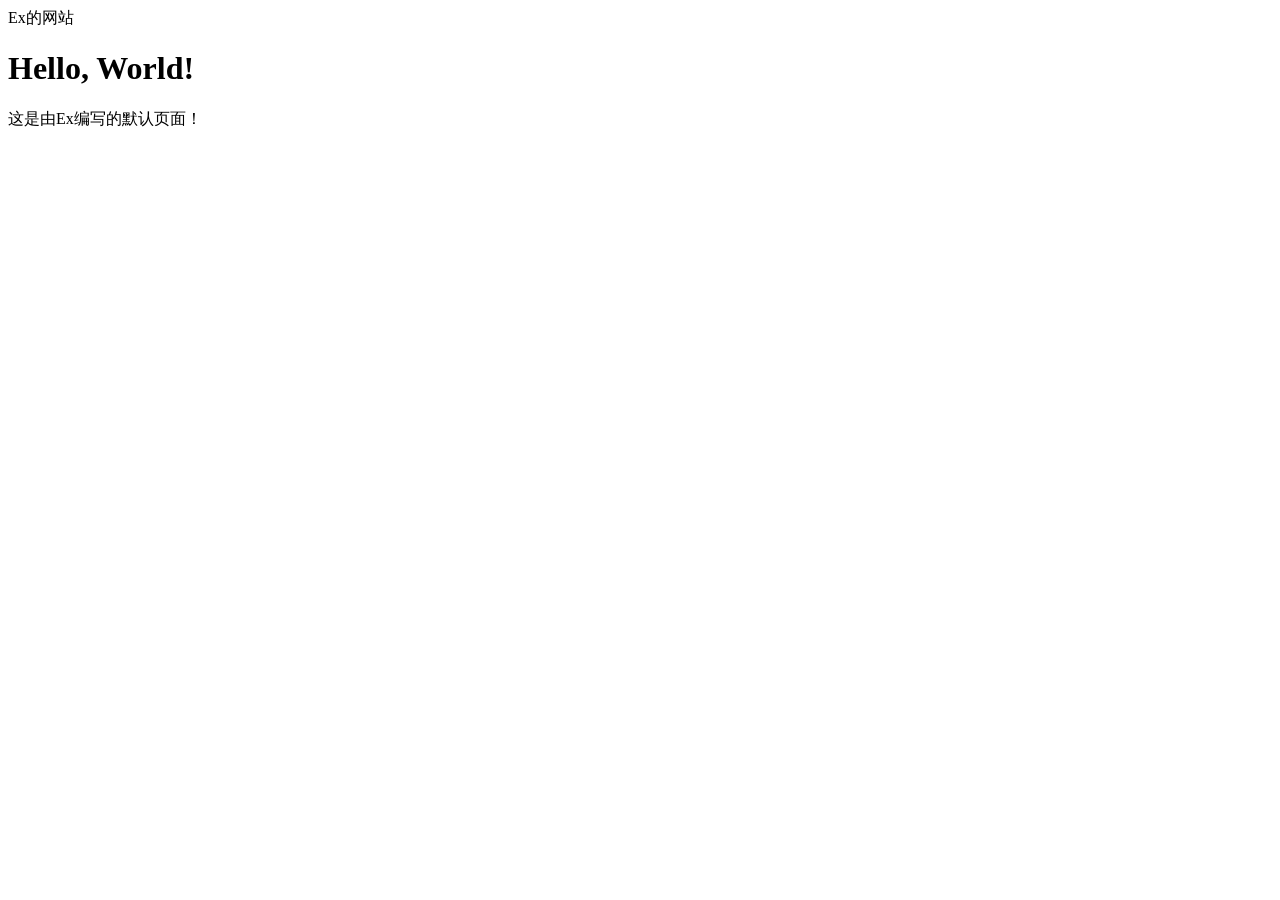
==== index.html @ fbb38519 "默认" ====
<html>
  <head>
    	<meta charset="utf-8">
	    <title>Ex的网站</title>
	    <link rel="stylesheet" href="https://www.retiehe.com/css/template.css">
	    <link rel="icon" href="https://ex.rth1.link/img/icon.ico" type ="image/x-icon">
        <style>
            @import url("https://exminecraft158.github.io/Img01.css");
        </style>
  </head>
  <body>
    <div class="bg-img0"></div>
    <header>Ex的网站</header>
    <main>
      <h1>Hello, World!</h1>
      <p>这是由Ex编写的默认页面！</p>
    </main>
  </body>
</html>
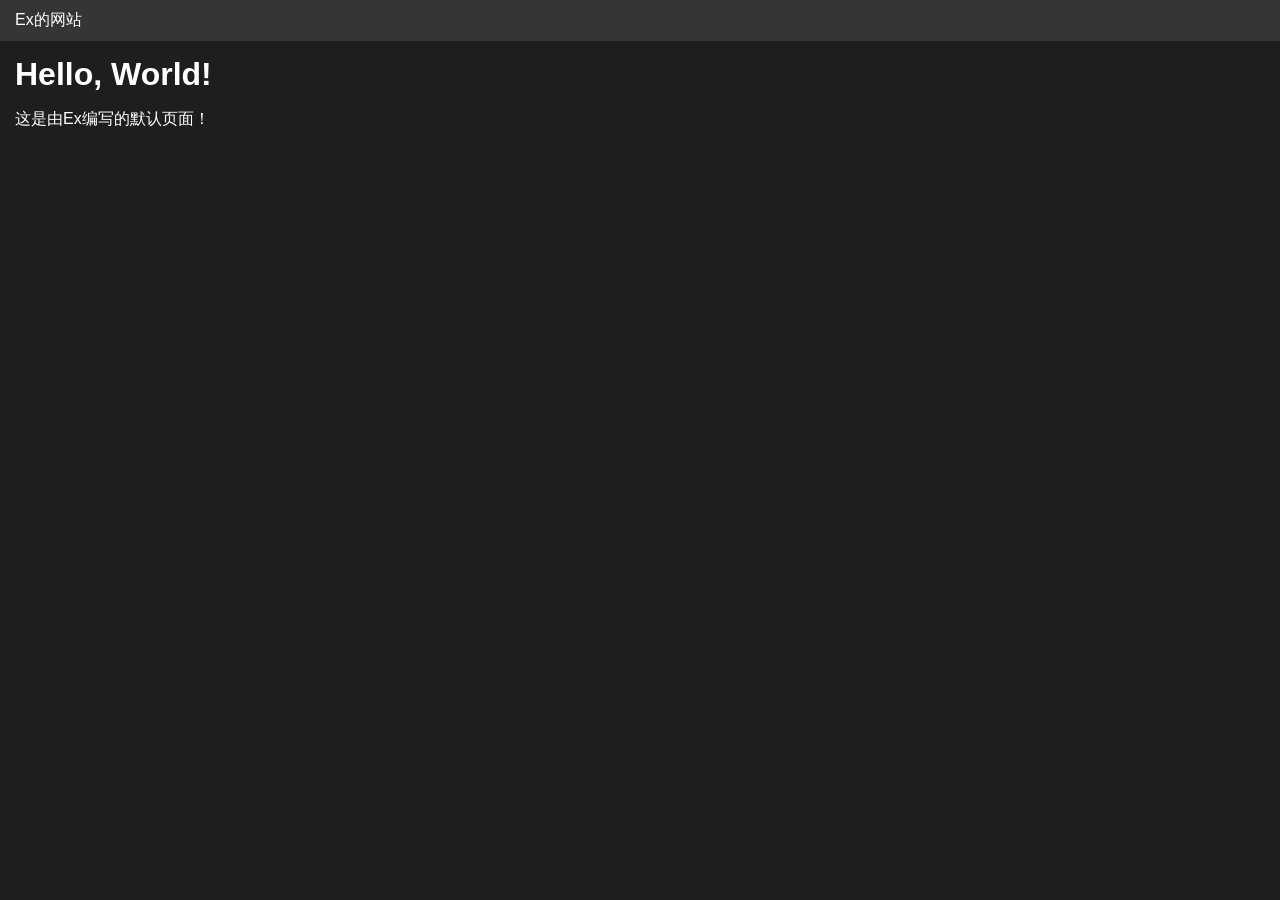
==== commit bd3b9e98: "主页 我自己的网站" ====
--- a/index.html
+++ b/index.html
@@ -2,8 +2,8 @@
   <head>
     	<meta charset="utf-8">
 	    <title>Ex的网站</title>
-	    <link rel="stylesheet" href="https://www.retiehe.com/css/template.css">
-	    <link rel="icon" href="https://ex.rth1.link/img/icon.ico" type ="image/x-icon">
+	    <link rel="stylesheet" href="./template.css">
+	    <link rel="icon" href="./uploads/icon.ico" type ="image/x-icon">
         <style>
             @import url("https://exminecraft158.github.io/Img01.css");
         </style>
--- a/template.css
+++ b/template.css
@@ -0,0 +1,52 @@
+* {
+	box-sizing: border-box;
+	outline: none;
+}
+
+a {
+	color: inherit;
+}
+
+body {
+	background-color: rgb(30, 30, 30);
+	color: white;
+	cursor: default;
+	font-family: Helvetica, sans-serif;
+	font-size: 16px;
+	margin: 0;
+	-webkit-tap-highlight-color: transparent;
+}
+
+header {
+	background-color: rgba(255, 255, 255, .1);
+	padding: 10px 15px;
+	-webkit-user-select: none;
+	user-select: none;
+}
+
+h1 {
+	margin: 15px 0;
+}
+
+main {
+	display: block;
+	margin: 15px;
+}
+
+.bg-img {
+	background-attachment: fixed;
+	background-image: url(https://cn.bing.com/th?id=OHR.InukshukLights_ZH-CN0756858983_1920x1080.jpg);
+	background-position: center;
+	background-repeat: no-repeat;
+	background-size: cover;
+	-webkit-filter: blur(10px);
+	filter: blur(10px);
+	height: 100%;
+	left: 0;
+	opacity: .5;
+	position: fixed;
+	top: 0;
+	transform: scale(1.1);
+	width: 100%;
+	z-index: -1;
+}
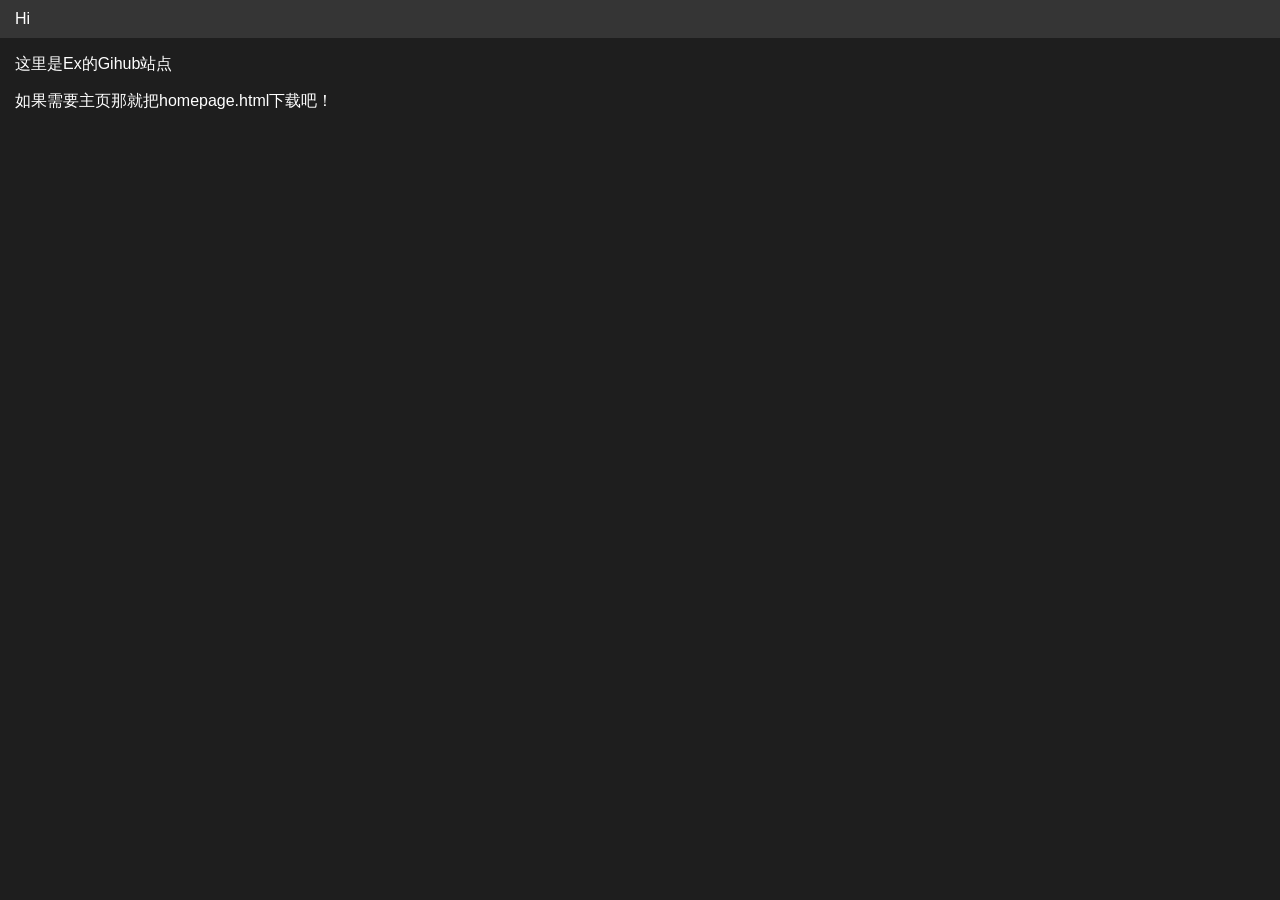
==== commit 114563d0: "Update index.html" ====
--- a/index.html
+++ b/index.html
@@ -10,10 +10,10 @@
   </head>
   <body>
     <div class="bg-img0"></div>
-    <header>Ex的网站</header>
+    <header>Hi</header>
     <main>
-      <h1>Hello, World!</h1>
-      <p>这是由Ex编写的默认页面！</p>
+	<p>这里是Ex的Gihub站点</p>
+	<p>如果需要主页那就把homepage.html下载吧！</p>    
     </main>
   </body>
 </html>
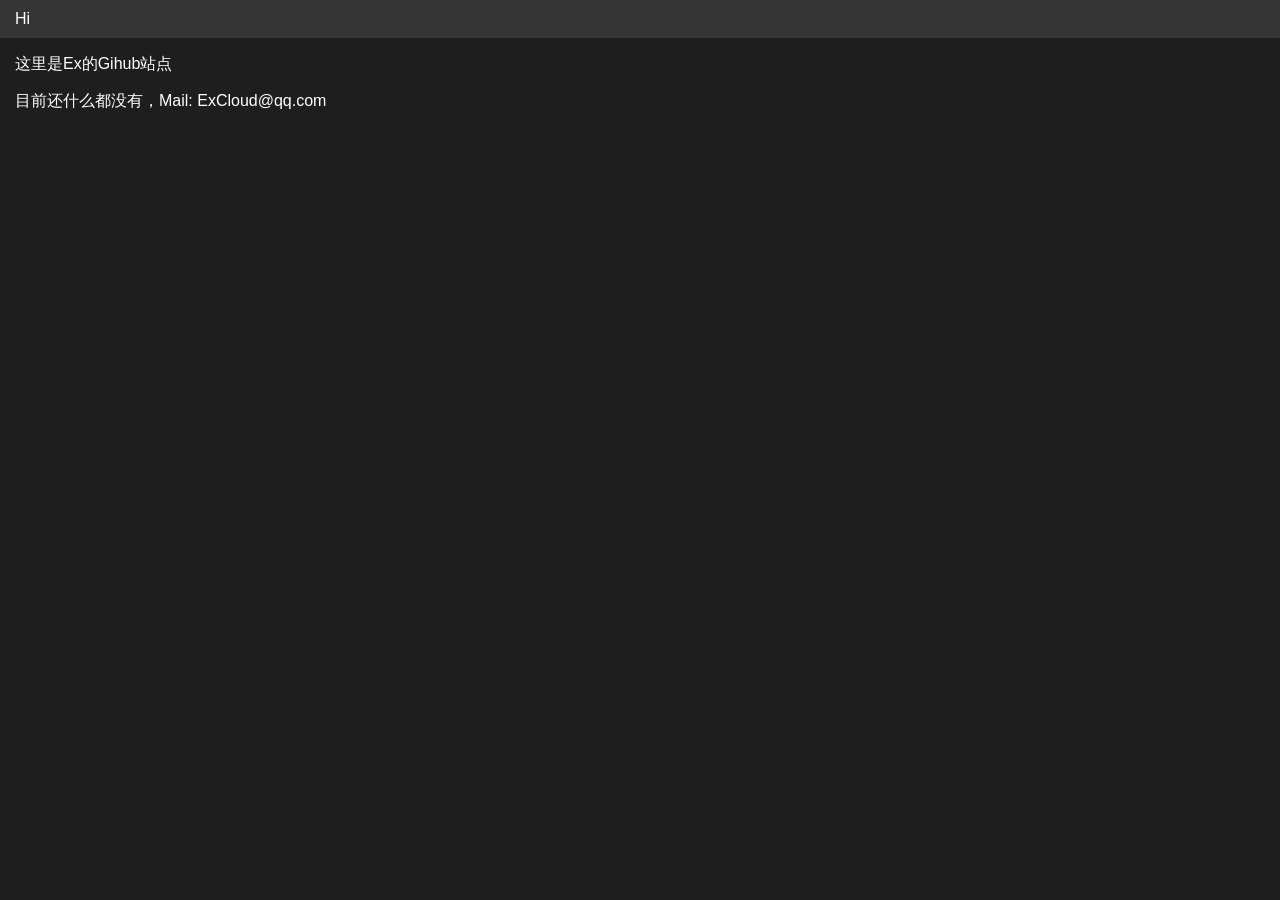
==== commit 2f270aeb: "Update index.html" ====
--- a/index.html
+++ b/index.html
@@ -13,7 +13,7 @@
     <header>Hi</header>
     <main>
 	<p>这里是Ex的Gihub站点</p>
-	<p>如果需要主页那就把homepage.html下载吧！</p>    
+	<p>目前还什么都没有，Mail: ExCloud@qq.com</p>    
     </main>
   </body>
 </html>
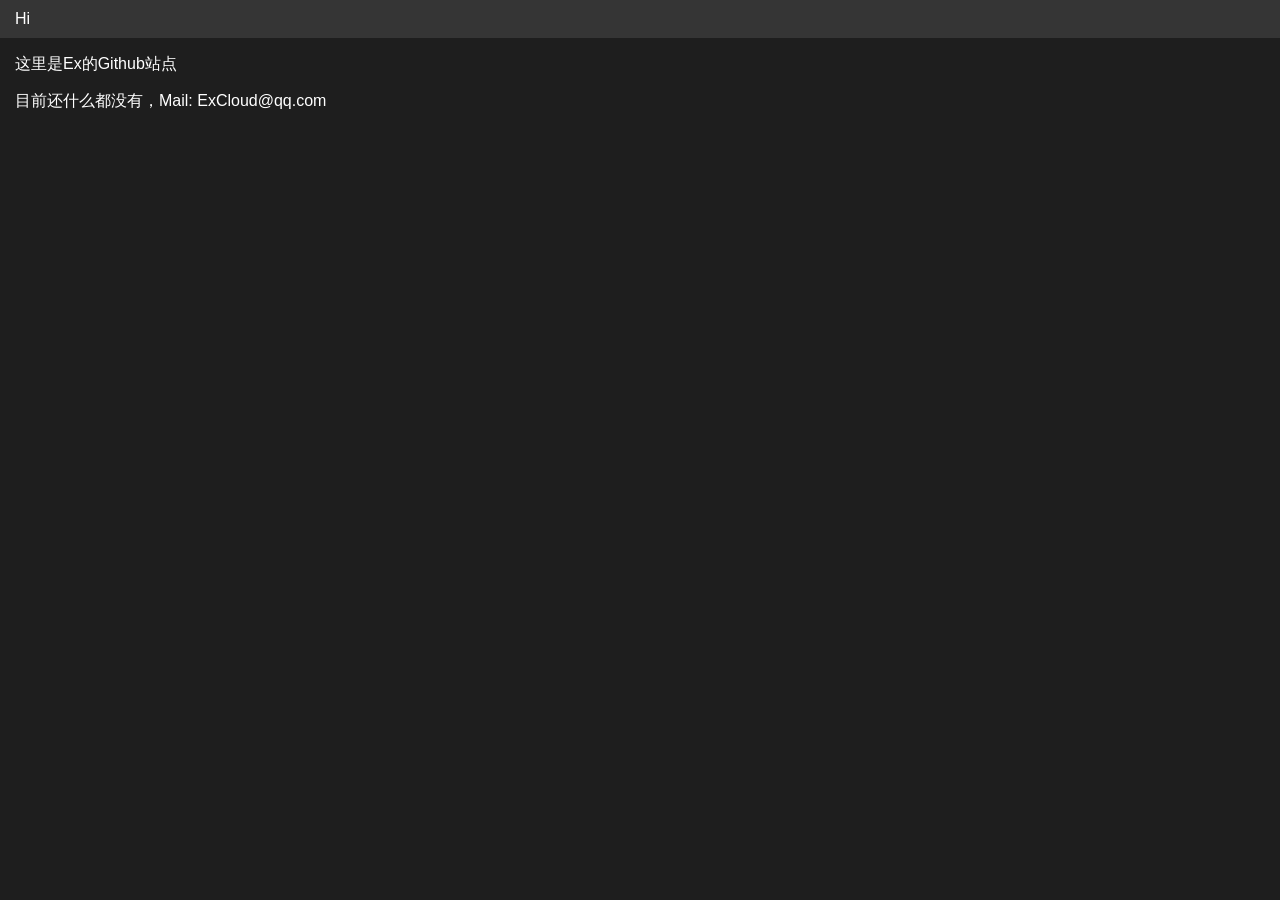
==== commit 49953aa8: "Update index.html" ====
--- a/index.html
+++ b/index.html
@@ -12,7 +12,7 @@
     <div class="bg-img0"></div>
     <header>Hi</header>
     <main>
-	<p>这里是Ex的Gihub站点</p>
+	<p>这里是Ex的Github站点</p>
 	<p>目前还什么都没有，Mail: ExCloud@qq.com</p>    
     </main>
   </body>
